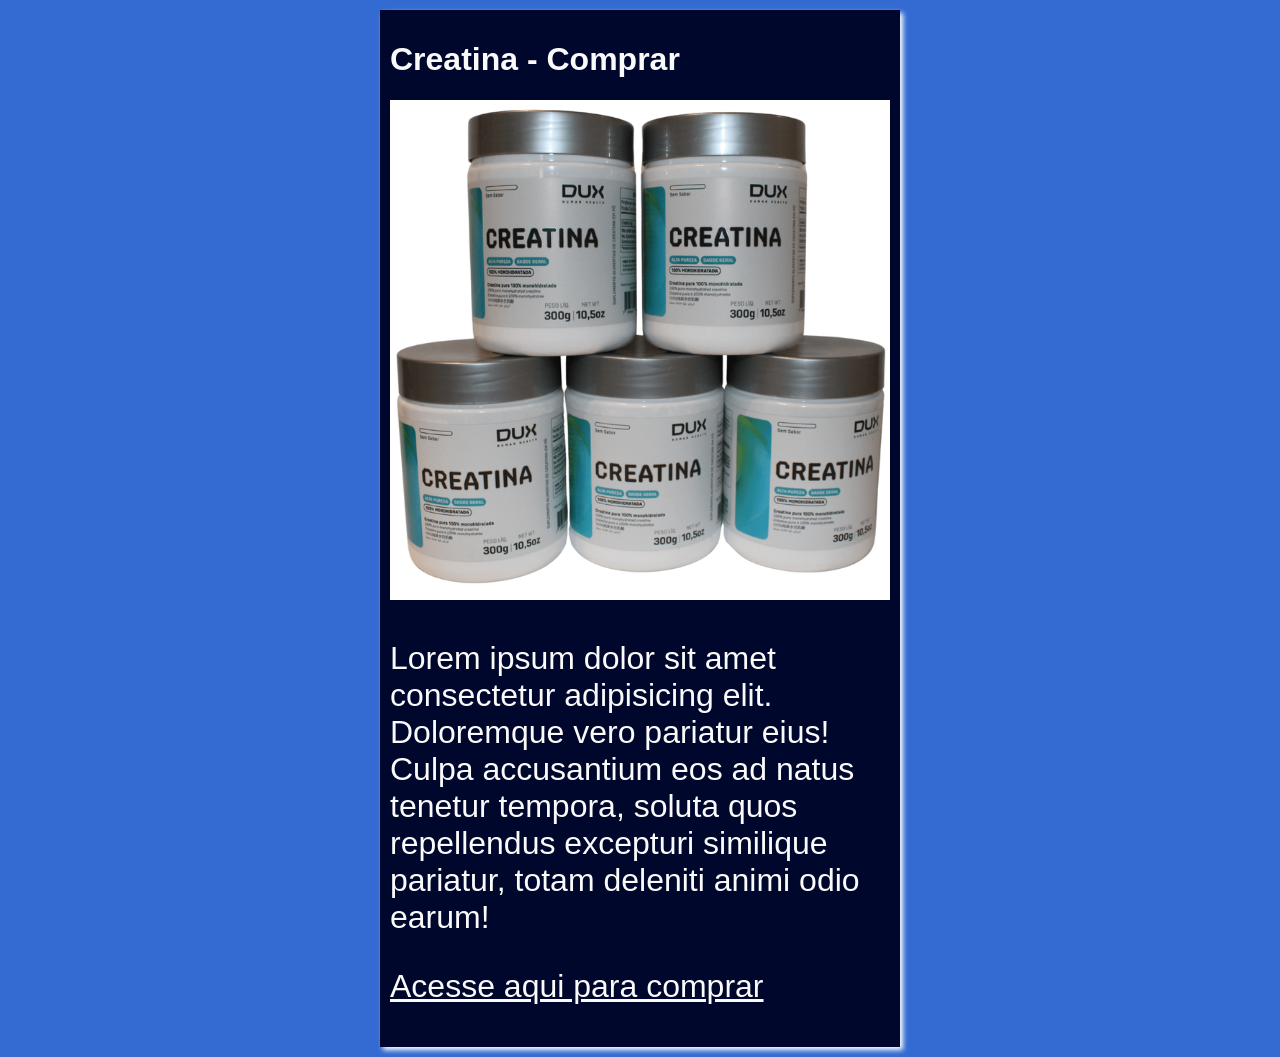
==== creatina-compra.html @ 8d7a3e1b "atualizaçao" ====
<!DOCTYPE html>
<html lang="en">
<head>
    <meta charset="UTF-8">
    <meta name="viewport" content="width=device-width, initial-scale=1.0">
    <title>Creatina - Comprar</title>
    <link rel="stylesheet" href="estilo/style.css">
</head>
<body>
    <main>
        <header>
            <h1>Creatina - Comprar</h1>
            <img src="estilo/creatina dux.png" alt="">
        </header>
        <article>
            <p>Lorem ipsum dolor sit amet consectetur adipisicing elit. Doloremque vero pariatur eius! Culpa accusantium eos ad natus tenetur tempora, soluta quos repellendus excepturi similique pariatur, totam deleniti animi odio earum!</p>
            <p><a href="https://www.mercadolivre.com.br/pagina/sp20250828104608" target="_blank">Acesse aqui para comprar</a></p>
        </article>
    </main>
    
</body>
</html>
---- estilo/style.css ----
* { 
    font-family: Arial, Helvetica, sans-serif;
    color: #fafafa;
    font-size: 32px;

}
body {
    background-color: #336bd2;
    margin: 10px;
}

main {
    background-color: #00072c;
    margin: auto;
    width: 500px;
    padding: 10px;
    box-shadow: 3px 3px 5px #ffffff;
}
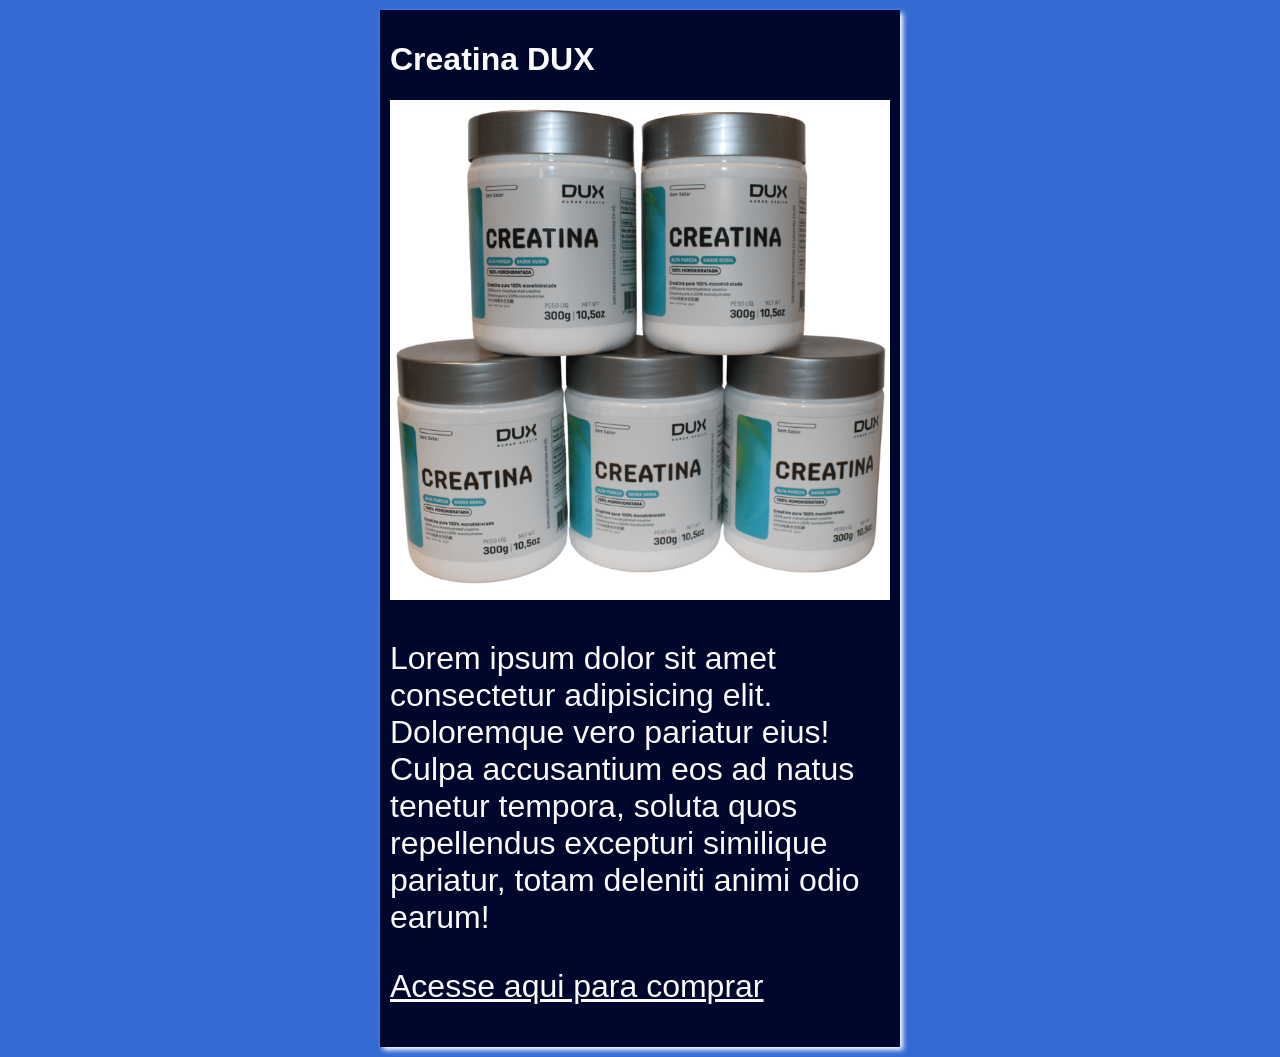
==== commit 95d62ab5: "atualização" ====
--- a/creatina-compra.html
+++ b/creatina-compra.html
@@ -9,7 +9,7 @@
 <body>
     <main>
         <header>
-            <h1>Creatina - Comprar</h1>
+            <h1>Creatina DUX </h1>
             <img src="estilo/creatina dux.png" alt="">
         </header>
         <article>
